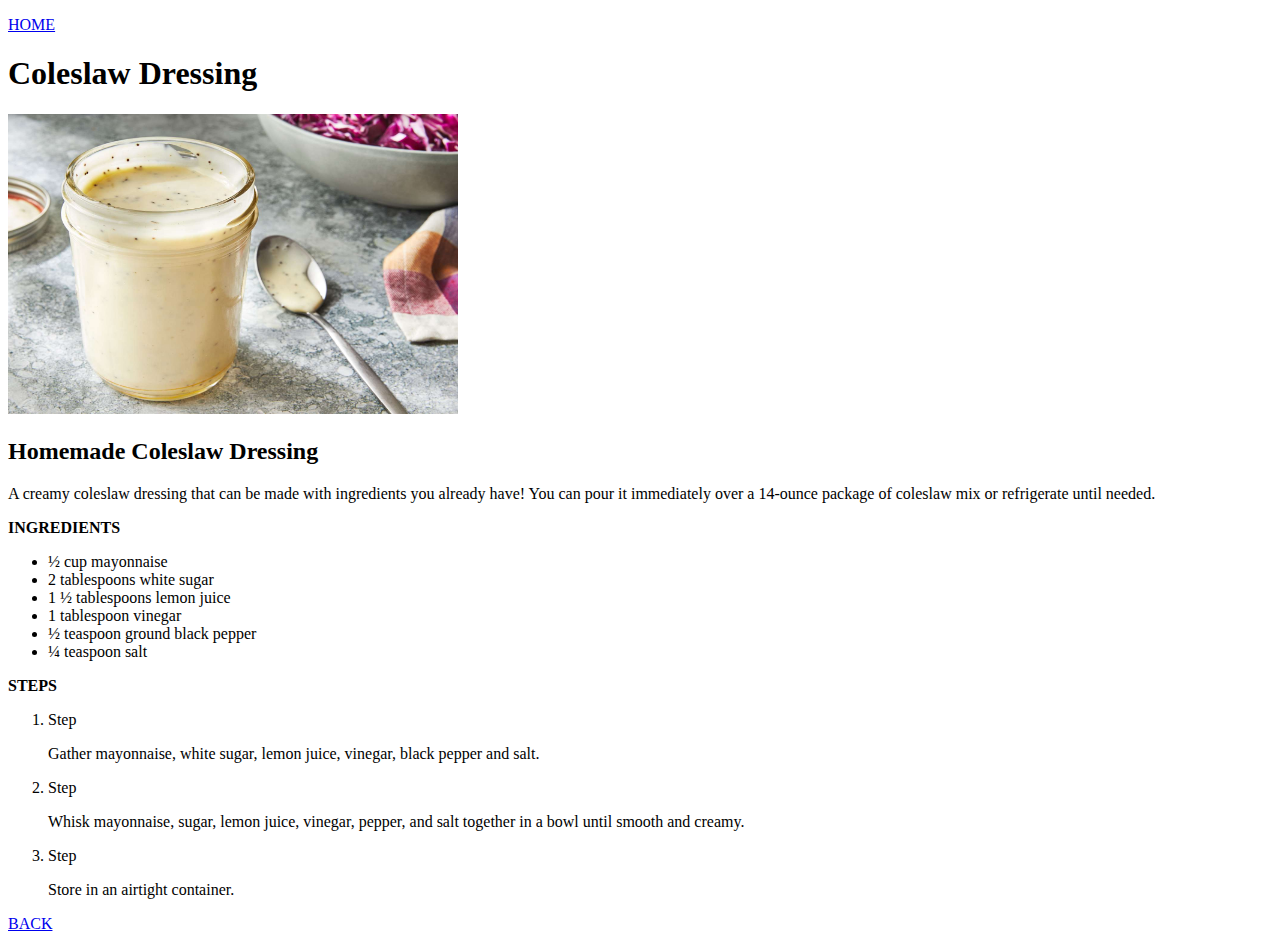
==== recipes/coleslaw-dressing.html @ a4b8e858 "my first commit of all recipes fies" ====
<!DOCTYPE html>
<html lang="en">
  <head>
    <meta charset="UTF-8" />
    <meta name="viewport" content="width=device-width, initial-scale=1.0" />
    <title>Coleslaw Dressing</title>
  </head>
  <body>
    <p><a href="../index.html">HOME</a></p>
    <h1>Coleslaw Dressing</h1>
    <img
      src="../img/Coleslaw_Dressing.jpg"
      alt="Coleslaw Dressing picture"
      width="450"
      height="300"
    />
    <h2>Homemade Coleslaw Dressing</h2>
    <p>
      A creamy coleslaw dressing that can be made with ingredients you already
      have! You can pour it immediately over a 14-ounce package of coleslaw mix
      or refrigerate until needed.
    </p>
    <!-- part for ingredients for our lovely coleslaw dressing -->
    <strong>INGREDIENTS</strong>
    <ul>
      <li>½ cup mayonnaise</li>
      <li>2 tablespoons white sugar</li>
      <li>1 ½ tablespoons lemon juice</li>
      <li>1 tablespoon vinegar</li>
      <li>½ teaspoon ground black pepper</li>
      <li>¼ teaspoon salt</li>
    </ul>

    <!-- Directions on how to prepare Coleslaw Dressing -->
    <strong>STEPS</strong>
    <ol>
      <li>Step</li>
      <p>
        Gather mayonnaise, white sugar, lemon juice, vinegar, black pepper and
        salt.
      </p>
      <li>Step</li>
      <p>
        Whisk mayonnaise, sugar, lemon juice, vinegar, pepper, and salt together
        in a bowl until smooth and creamy.
      </p>
      <li>Step</li>
      <p>Store in an airtight container.</p>
    </ol>
    <p><a href="../index.html">BACK</a></p>
  </body>
</html>
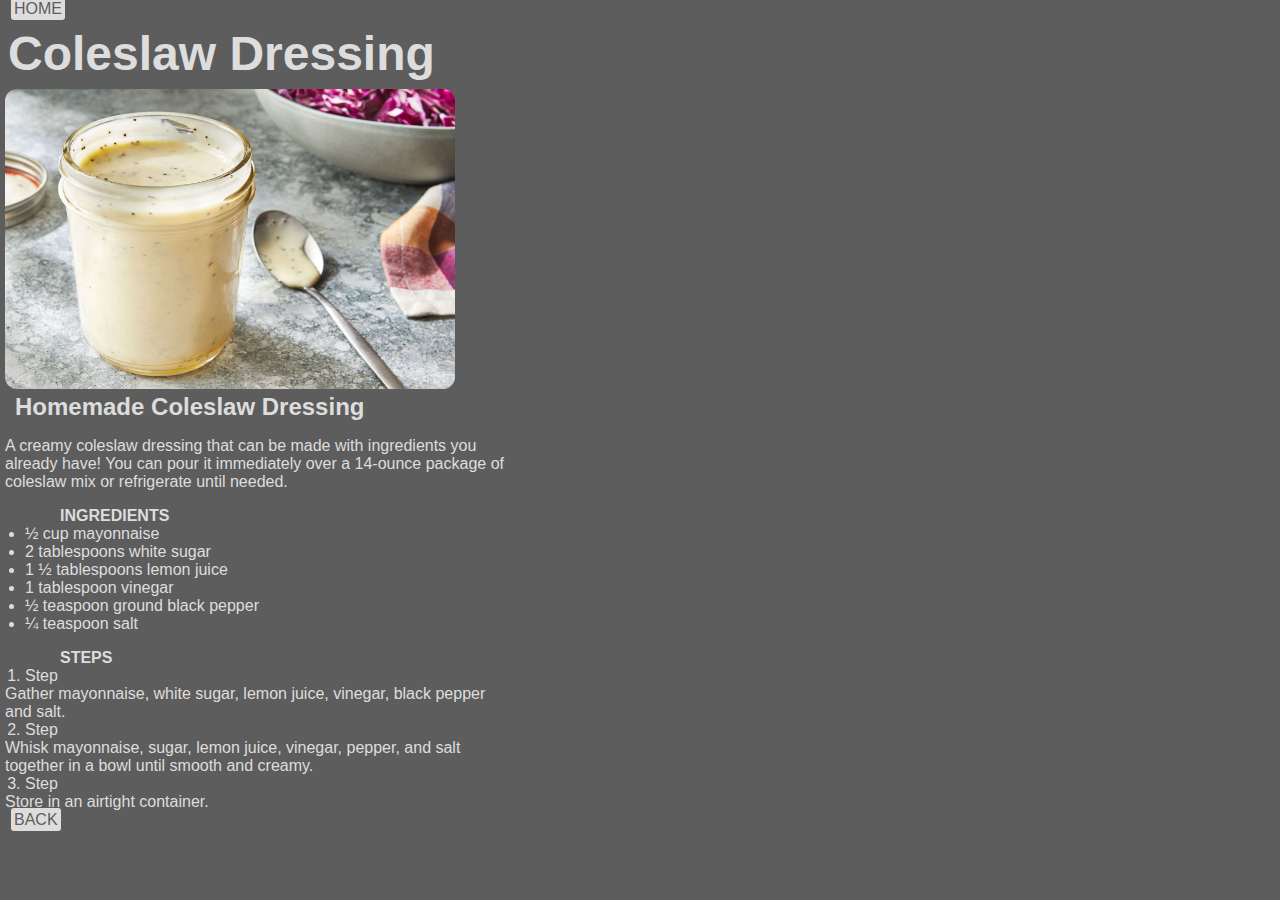
==== commit 573b0872: "Adding colors to make pages" ====
--- a/recipes/coleslaw-dressing.html
+++ b/recipes/coleslaw-dressing.html
@@ -3,10 +3,11 @@
   <head>
     <meta charset="UTF-8" />
     <meta name="viewport" content="width=device-width, initial-scale=1.0" />
+    <link rel="stylesheet" href="./style.css" />
     <title>Coleslaw Dressing</title>
   </head>
   <body>
-    <p><a href="../index.html">HOME</a></p>
+    <p><a class="home" href="../index.html">HOME</a></p>
     <h1>Coleslaw Dressing</h1>
     <img
       src="../img/Coleslaw_Dressing.jpg"
@@ -15,38 +16,42 @@
       height="300"
     />
     <h2>Homemade Coleslaw Dressing</h2>
-    <p>
+    <p class="pp">
       A creamy coleslaw dressing that can be made with ingredients you already
       have! You can pour it immediately over a 14-ounce package of coleslaw mix
       or refrigerate until needed.
     </p>
     <!-- part for ingredients for our lovely coleslaw dressing -->
-    <strong>INGREDIENTS</strong>
-    <ul>
-      <li>½ cup mayonnaise</li>
-      <li>2 tablespoons white sugar</li>
-      <li>1 ½ tablespoons lemon juice</li>
-      <li>1 tablespoon vinegar</li>
-      <li>½ teaspoon ground black pepper</li>
-      <li>¼ teaspoon salt</li>
-    </ul>
+    <strong class="x">INGREDIENTS</strong>
+    <div class="ll">
+      <ul>
+        <li>½ cup mayonnaise</li>
+        <li>2 tablespoons white sugar</li>
+        <li>1 ½ tablespoons lemon juice</li>
+        <li>1 tablespoon vinegar</li>
+        <li>½ teaspoon ground black pepper</li>
+        <li>¼ teaspoon salt</li>
+      </ul>
+    </div>
 
     <!-- Directions on how to prepare Coleslaw Dressing -->
-    <strong>STEPS</strong>
-    <ol>
-      <li>Step</li>
-      <p>
-        Gather mayonnaise, white sugar, lemon juice, vinegar, black pepper and
-        salt.
-      </p>
-      <li>Step</li>
-      <p>
-        Whisk mayonnaise, sugar, lemon juice, vinegar, pepper, and salt together
-        in a bowl until smooth and creamy.
-      </p>
-      <li>Step</li>
-      <p>Store in an airtight container.</p>
-    </ol>
-    <p><a href="../index.html">BACK</a></p>
+    <div class="ll">
+      <strong class="x">STEPS</strong>
+      <ol>
+        <li>Step</li>
+        <p>
+          Gather mayonnaise, white sugar, lemon juice, vinegar, black pepper and
+          salt.
+        </p>
+        <li>Step</li>
+        <p>
+          Whisk mayonnaise, sugar, lemon juice, vinegar, pepper, and salt
+          together in a bowl until smooth and creamy.
+        </p>
+        <li>Step</li>
+        <p>Store in an airtight container.</p>
+      </ol>
+      <p><a class="home" href="../index.html">BACK</a></p>
+    </div>
   </body>
 </html>
--- a/recipes/style.css
+++ b/recipes/style.css
@@ -0,0 +1,62 @@
+*{
+    margin: 0px;
+    padding: 0px;
+    font-family: Arial, "Helvetica", sans-serif;
+    background-color: rgb(93, 93, 93);
+}
+
+body{
+    color: #ddd;
+}
+
+.home{
+    border: 2 solid #ddd;
+    background-color: #ddd;
+    border-radius: 3px;
+    color: rgb(93, 93, 93);
+    text-decoration: none;
+    margin-top: 53px;
+    margin-left: 6px;
+    padding: 3px;
+}
+
+h1{
+    font-size: 48px;
+    margin-top: 25px;
+    margin: 8px;
+}
+
+img{
+    border-radius: 12px;
+    margin-left: 5px;
+}
+
+h2{
+    margin-left: 15px;
+}
+
+p{
+    inline-size: 500px;
+    overflow-wrap: break-word;
+    margin-left: 5px;
+}
+
+.pp{
+    margin: 16px 5px;
+}
+
+.x{
+    margin-left: 60px;
+}
+
+ul li{
+    margin-left: 25px;
+}
+
+ol li{
+    margin-left: 25px;
+}
+
+.ll{
+    margin-bottom: 16px;
+}